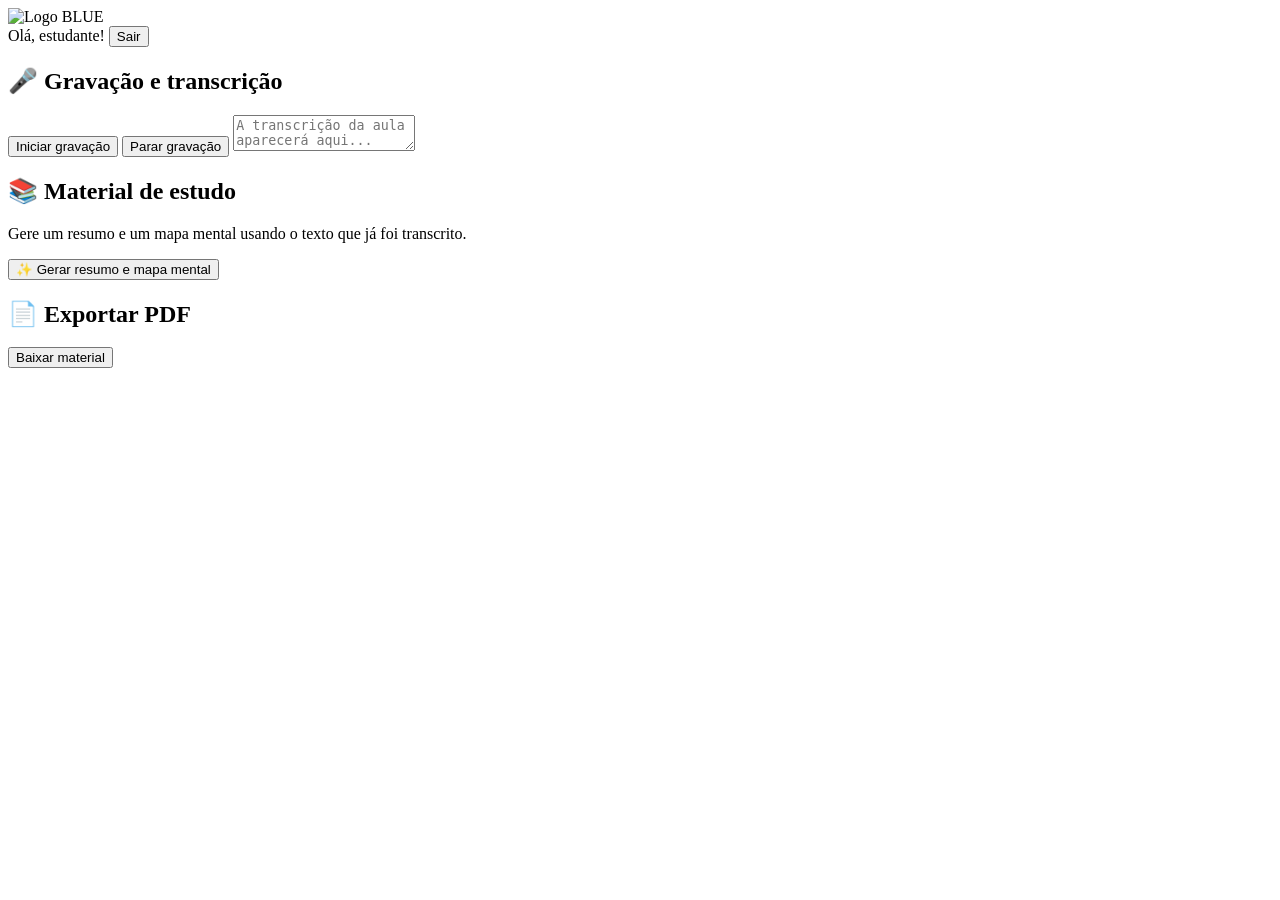
==== home.html @ ad299c53 "Create home.html" ====
<!DOCTYPE html><html lang="pt-BR">
<head>
    <meta charset="UTF-8">
    <meta name="viewport" content="width=device-width, initial-scale=1.0"><title>BLUE | Dê voz ao conhecimento</title>

<link rel="stylesheet" href="style.css">

<script src="https://cdnjs.cloudflare.com/ajax/libs/jspdf/2.5.1/jspdf.umd.min.js"></script>

</head><body><header>
    <img src="assets/logo_blue.png" width="90" alt="Logo BLUE">

    <div>
        Olá, estudante!
        <button onclick="logout()">Sair</button>
    </div>
</header>

<main>
    <section class="card">
        <h2>🎤 Gravação e transcrição</h2>

        <button onclick="iniciarGravacao()">Iniciar gravação</button>
        <button onclick="pararGravacao()">Parar gravação</button>

        <textarea
            id="textoAula"
            placeholder="A transcrição da aula aparecerá aqui..."
        ></textarea>
    </section>

    <section class="card">
        <h2>📚 Material de estudo</h2>

        <p>
            Gere um resumo e um mapa mental usando o texto
            que já foi transcrito.
        </p>

        <button id="btnGerar" onclick="gerarEstudo()">
            ✨ Gerar resumo e mapa mental
        </button>

        <div id="resultado" aria-live="polite"></div>
    </section>

    <section class="card">
        <h2>📄 Exportar PDF</h2>

        <button onclick="gerarPDF()">Baixar material</button>
    </section>
</main>

<script src="script.js"></script>

</body>
</html>
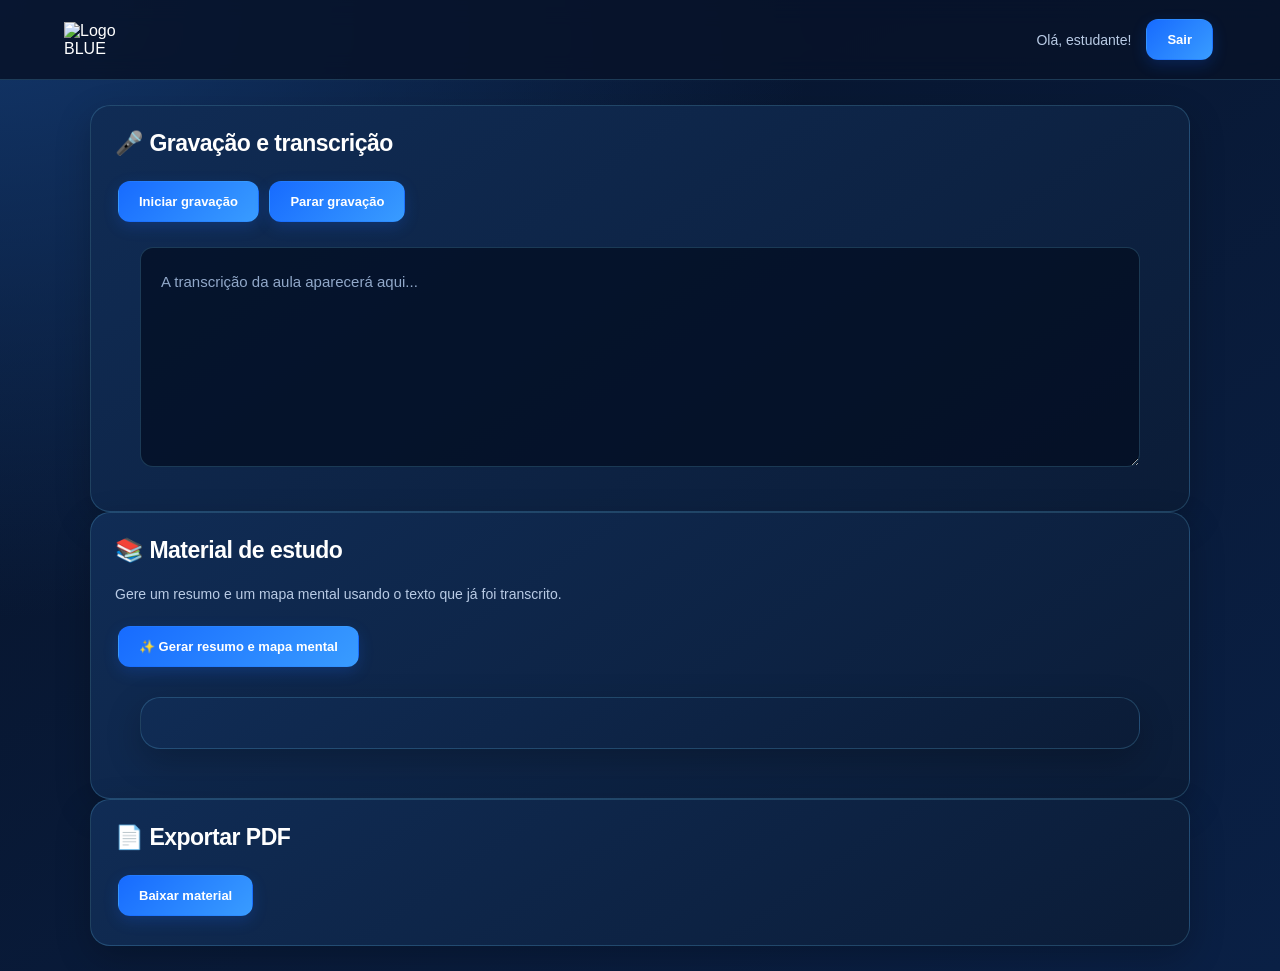
==== commit 76c9a9d6: "Update home.html" ====
--- a/home.html
+++ b/home.html
@@ -5,7 +5,7 @@
 
 <link rel="stylesheet" href="style.css">
 
-<script src="https://cdnjs.cloudflare.com/ajax/libs/jspdf/2.5.1/jspdf.umd.min.js"></script>
+<script src="logo_blue.png"></script>
 
 </head><body><header>
     <img src="assets/logo_blue.png" width="90" alt="Logo BLUE">
--- a/style.css
+++ b/style.css
@@ -0,0 +1,414 @@
+@import url('logo.png');
+
+:root {
+--fundo: #071329;
+--fundo-secundario: #0b1d3a;
+--azul: #176bff;
+--azul-claro: #55b8ff;
+--azul-neon: #75d5ff;
+--branco: #ffffff;
+--texto-secundario: #b9cbe5;
+--borda: rgba(117, 213, 255, 0.2);
+--sombra: 0 12px 35px rgba(0, 0, 0, 0.22);
+}
+
+* {
+  box-sizing: border-box;
+  }
+
+body {
+margin: 0;
+min-height: 100vh;
+font-family: 'Nunito', sans-serif;
+background:
+radial-gradient(ellipse at top left, #12366a 0%, transparent 45%),
+linear-gradient(145deg, var(--fundo), #0a2045);
+color: var(--branco);
+}
+
+/* TÍTULOS */
+
+h1, h2, h3, h4 {
+font-family: 'Poppins', sans-serif;
+letter-spacing: -0.5px;
+}
+
+h1 {
+font-size: 38px;
+font-weight: 800;
+letter-spacing: 3px;
+margin: 12px 0 0;
+background: linear-gradient(90deg, #ffffff, #75d5ff);
+-webkit-background-clip: text;
+background-clip: text;
+-webkit-text-fill-color: transparent;
+}
+
+h2 {
+font-size: 23px;
+}
+
+h3 {
+font-size: 17px;
+}
+
+p {
+line-height: 1.7;
+color: var(--texto-secundario);
+}
+
+/* TELA DE LOGIN */
+
+.login-container {
+width: min(390px, calc(100% - 36px));
+margin: 65px auto;
+padding: 38px 28px;
+background: linear-gradient(145deg, #102c55, #0a1c38);
+border: 1px solid var(--borda);
+border-radius: 28px;
+text-align: center;
+box-shadow: var(--sombra);
+position: relative;
+overflow: hidden;
+}
+
+.login-container::before {
+content: "";
+position: absolute;
+top: 0;
+left: 20%;
+width: 60%;
+height: 3px;
+background: linear-gradient(90deg, transparent, var(--azul-neon), transparent);
+}
+
+.login-container img {
+width: 125px;
+max-width: 100%;
+height: auto;
+object-fit: contain;
+margin-bottom: 8px;
+filter: drop-shadow(0 5px 12px rgba(85, 184, 255, 0.15));
+}
+
+.login-container h3 {
+color: var(--azul-neon);
+font-size: 14px;
+font-weight: 500;
+letter-spacing: 1px;
+margin: 5px 0 28px;
+}
+
+/* CAMPOS DE TEXTO */
+
+input,
+textarea {
+width: 100%;
+padding: 14px 16px;
+margin: 9px 0;
+border: 1px solid rgba(117, 213, 255, 0.2);
+border-radius: 13px;
+background: rgba(3, 14, 34, 0.75);
+color: white;
+font-family: 'Nunito', sans-serif;
+font-size: 15px;
+outline: none;
+transition: border-color 0.25s, box-shadow 0.25s;
+}
+
+input::placeholder,
+textarea::placeholder {
+color: #91a8c9;
+}
+
+input:focus,
+textarea:focus {
+border-color: var(--azul-claro);
+box-shadow: 0 0 0 3px rgba(85, 184, 255, 0.12);
+}
+
+/* BOTÕES */
+
+button {
+padding: 12px 20px;
+margin: 5px 3px;
+border: 1px solid transparent;
+border-radius: 12px;
+cursor: pointer;
+background: linear-gradient(135deg, var(--azul), #399cff);
+color: white;
+font-family: 'Poppins', sans-serif;
+font-size: 13px;
+font-weight: 600;
+transition: transform 0.2s, box-shadow 0.2s, filter 0.2s;
+box-shadow: 0 5px 15px rgba(23, 107, 255, 0.2);
+}
+
+button:hover {
+transform: translateY(-2px);
+box-shadow: 0 8px 22px rgba(23, 107, 255, 0.35);
+filter: brightness(1.1);
+}
+
+button:active {
+transform: scale(0.97);
+}
+
+button:disabled {
+opacity: 0.6;
+cursor: wait;
+transform: none;
+}
+
+.login-container button {
+width: 100%;
+margin-top: 16px;
+padding: 14px;
+font-size: 15px;
+}
+
+.cadastro {
+margin-top: 22px;
+color: var(--azul-neon);
+font-size: 13px;
+cursor: pointer;
+transition: color 0.2s;
+}
+
+.cadastro:hover {
+color: white;
+}
+
+/* CABEÇALHO DO BLUE */
+
+header {
+display: flex;
+justify-content: space-between;
+align-items: center;
+gap: 15px;
+padding: 14px 5%;
+background: rgba(7, 19, 41, 0.88);
+border-bottom: 1px solid var(--borda);
+backdrop-filter: blur(12px);
+}
+
+header img {
+width: 85px;
+max-width: 100%;
+height: auto;
+object-fit: contain;
+}
+
+header div {
+display: flex;
+align-items: center;
+gap: 12px;
+color: var(--texto-secundario);
+font-size: 14px;
+}
+
+/* ÁREA PRINCIPAL */
+
+main {
+width: min(1150px, 100%);
+margin: 0 auto;
+padding: 25px;
+}
+
+.cards {
+display: grid;
+grid-template-columns: repeat(auto-fit, minmax(min(100%, 240px), 1fr));
+gap: 22px;
+padding: 25px;
+max-width: 1200px;
+margin: 0 auto;
+}
+
+.card {
+min-width: 0;
+background: linear-gradient(145deg, #102c55, #0b1c37);
+padding: 24px;
+border: 1px solid var(--borda);
+border-radius: 20px;
+box-shadow: var(--sombra);
+transition: transform 0.25s, border-color 0.25s;
+}
+
+.card:hover {
+transform: translateY(-4px);
+border-color: rgba(117, 213, 255, 0.55);
+}
+
+.card h2,
+.card h3 {
+margin-top: 0;
+color: white;
+}
+
+.card p {
+font-size: 14px;
+}
+
+.card button {
+max-width: 100%;
+}
+
+/* TRANSCRIÇÃO */
+
+body > textarea,
+main textarea {
+display: block;
+width: calc(100% - 50px);
+max-width: 1150px;
+min-height: 220px;
+margin: 20px auto;
+padding: 20px;
+resize: vertical;
+line-height: 1.8;
+}
+
+body > h3 {
+max-width: 1150px;
+margin: 25px auto 10px;
+padding: 0 25px;
+color: var(--azul-neon);
+}
+
+/* RESULTADOS DA IA */
+
+#resultado {
+width: calc(100% - 50px);
+max-width: 1150px;
+margin: 25px auto;
+padding: 25px;
+background: linear-gradient(145deg, #102c55, #0b1c37);
+border: 1px solid var(--borda);
+border-radius: 20px;
+box-shadow: var(--sombra);
+line-height: 1.8;
+overflow-wrap: anywhere;
+}
+
+#resultado h2,
+#resultado h3,
+#resultado h4 {
+color: var(--azul-neon);
+}
+
+#resultado pre {
+font-family: 'Nunito', sans-serif;
+color: #e5efff;
+font-size: 15px;
+line-height: 1.9;
+}
+
+/* MAPA MENTAL */
+
+.mindmap {
+display: flex;
+flex-direction: column;
+align-items: center;
+gap: 18px;
+margin: 25px auto;
+}
+
+.centro {
+background: linear-gradient(135deg, #176bff, #55b8ff);
+color: white;
+padding: 17px 26px;
+border-radius: 16px;
+font-family: 'Poppins', sans-serif;
+font-weight: 700;
+font-size: 18px;
+text-align: center;
+box-shadow: 0 5px 22px rgba(23, 107, 255, 0.25);
+}
+
+.ramo {
+display: flex;
+align-items: center;
+justify-content: center;
+gap: 12px;
+width: 100%;
+}
+
+.ramo span {
+color: var(--azul-neon);
+font-size: 25px;
+font-weight: bold;
+}
+
+.caixa {
+width: min(100%, 550px);
+padding: 15px 18px;
+background: #0b2040;
+color: #e5efff;
+border-radius: 14px;
+text-align: left;
+border: 1px solid rgba(85, 184, 255, 0.45);
+line-height: 1.7;
+overflow-wrap: anywhere;
+}
+
+/* TELAS PEQUENAS */
+
+@media (max-width: 600px) {
+.login-container {
+margin: 35px auto;
+padding: 28px 22px;
+}
+
+header {
+    padding: 12px 16px;
+}
+
+header img {
+    width: 65px;
+}
+
+header div {
+    font-size: 12px;
+    gap: 5px;
+}
+
+header button {
+    padding: 9px 12px;
+    font-size: 12px;
+}
+
+.cards {
+    grid-template-columns: 1fr;
+    padding: 16px;
+    gap: 15px;
+}
+
+.card {
+    padding: 20px;
+}
+
+body > textarea,
+main textarea,
+#resultado {
+    width: calc(100% - 32px);
+    padding: 16px;
+}
+
+body > h3 {
+    padding: 0 16px;
+}
+
+.centro {
+    font-size: 16px;
+    padding: 14px 20px;
+}
+
+.ramo {
+    gap: 8px;
+}
+
+.caixa {
+    padding: 12px;
+    font-size: 13px;
+}
+
+}
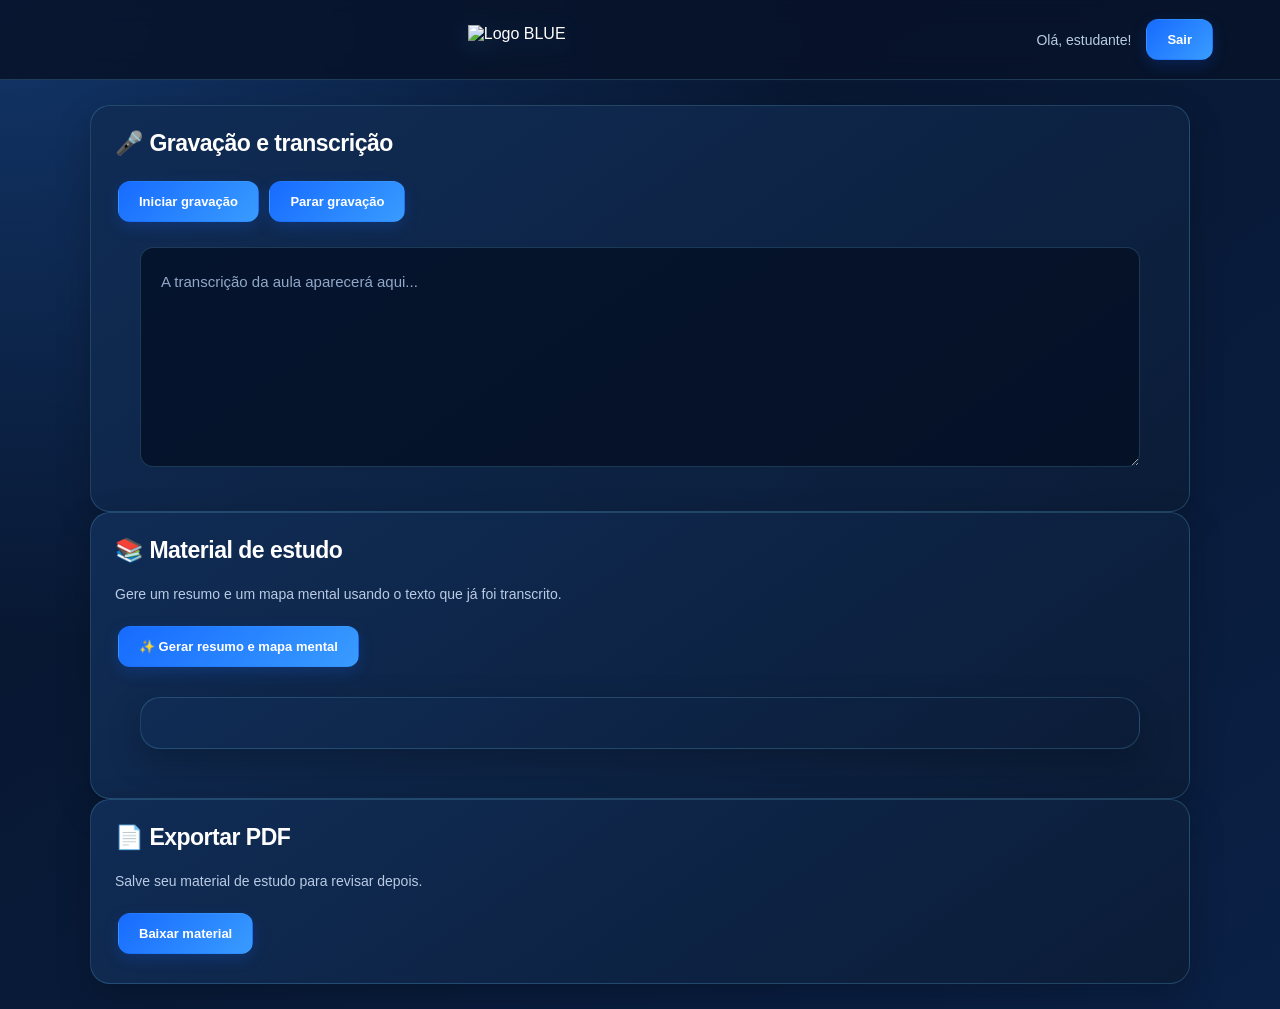
==== commit 0b52c9c0: "Update home.html" ====
--- a/home.html
+++ b/home.html
@@ -1,57 +1,97 @@
-<!DOCTYPE html><html lang="pt-BR">
+<!DOCTYPE html>
+<html lang="pt-BR">
+
 <head>
     <meta charset="UTF-8">
-    <meta name="viewport" content="width=device-width, initial-scale=1.0"><title>BLUE | Dê voz ao conhecimento</title>
+    <meta name="viewport" content="width=device-width, initial-scale=1.0">
 
-<link rel="stylesheet" href="style.css">
+    <title>BLUE | Dê voz ao conhecimento</title>
 
-<script src="logo_blue.png"></script>
+    <link rel="stylesheet" href="style.css">
 
-</head><body><header>
-    <img src="assets/logo_blue.png" width="90" alt="Logo BLUE">
+    <!-- Biblioteca para gerar PDF -->
+    <script src="https://cdnjs.cloudflare.com/ajax/libs/jspdf/2.5.1/jspdf.umd.min.js"></script>
+</head>
 
-    <div>
-        Olá, estudante!
-        <button onclick="logout()">Sair</button>
-    </div>
-</header>
+<body>
 
-<main>
-    <section class="card">
-        <h2>🎤 Gravação e transcrição</h2>
+    <!-- CABEÇALHO -->
+    <header>
 
-        <button onclick="iniciarGravacao()">Iniciar gravação</button>
-        <button onclick="pararGravacao()">Parar gravação</button>
+        <img
+            src="assets/logo_blue.png"
+            alt="Logo BLUE"
+            class="logo"
+        >
 
-        <textarea
-            id="textoAula"
-            placeholder="A transcrição da aula aparecerá aqui..."
-        ></textarea>
-    </section>
+        <div>
+            <span>Olá, estudante!</span>
+            <button onclick="logout()">Sair</button>
+        </div>
 
-    <section class="card">
-        <h2>📚 Material de estudo</h2>
+    </header>
 
-        <p>
-            Gere um resumo e um mapa mental usando o texto
-            que já foi transcrito.
-        </p>
+    <main>
 
-        <button id="btnGerar" onclick="gerarEstudo()">
-            ✨ Gerar resumo e mapa mental
-        </button>
+        <!-- GRAVAÇÃO E TRANSCRIÇÃO -->
+        <section class="card">
 
-        <div id="resultado" aria-live="polite"></div>
-    </section>
+            <h2>🎤 Gravação e transcrição</h2>
 
-    <section class="card">
-        <h2>📄 Exportar PDF</h2>
+            <button onclick="iniciarGravacao()">
+                Iniciar gravação
+            </button>
 
-        <button onclick="gerarPDF()">Baixar material</button>
-    </section>
-</main>
+            <button onclick="pararGravacao()">
+                Parar gravação
+            </button>
 
-<script src="script.js"></script>
+            <textarea
+                id="textoAula"
+                placeholder="A transcrição da aula aparecerá aqui..."
+            ></textarea>
+
+        </section>
+
+        <!-- MATERIAL DE ESTUDO -->
+        <section class="card">
+
+            <h2>📚 Material de estudo</h2>
+
+            <p>
+                Gere um resumo e um mapa mental usando
+                o texto que já foi transcrito.
+            </p>
+
+            <button
+                id="btnGerar"
+                onclick="gerarEstudo()"
+            >
+                ✨ Gerar resumo e mapa mental
+            </button>
+
+            <div id="resultado" aria-live="polite"></div>
+
+        </section>
+
+        <!-- EXPORTAR PDF -->
+        <section class="card">
+
+            <h2>📄 Exportar PDF</h2>
+
+            <p>
+                Salve seu material de estudo para revisar depois.
+            </p>
+
+            <button onclick="gerarPDF()">
+                Baixar material
+            </button>
+
+        </section>
+
+    </main>
+
+    <script src="script.js"></script>
 
 </body>
 </html>
--- a/style.css
+++ b/style.css
@@ -1,414 +1,450 @@
-@import url('logo.png');
-
 :root {
---fundo: #071329;
---fundo-secundario: #0b1d3a;
---azul: #176bff;
---azul-claro: #55b8ff;
---azul-neon: #75d5ff;
---branco: #ffffff;
---texto-secundario: #b9cbe5;
---borda: rgba(117, 213, 255, 0.2);
---sombra: 0 12px 35px rgba(0, 0, 0, 0.22);
+    --fundo: #071329;
+    --fundo-secundario: #0b1d3a;
+    --azul: #176bff;
+    --azul-claro: #55b8ff;
+    --azul-neon: #75d5ff;
+    --branco: #ffffff;
+    --texto-secundario: #b9cbe5;
+    --borda: rgba(117, 213, 255, 0.2);
+    --sombra: 0 12px 35px rgba(0, 0, 0, 0.22);
 }
 
 * {
-  box-sizing: border-box;
-  }
+    box-sizing: border-box;
+}
 
 body {
-margin: 0;
-min-height: 100vh;
-font-family: 'Nunito', sans-serif;
-background:
-radial-gradient(ellipse at top left, #12366a 0%, transparent 45%),
-linear-gradient(145deg, var(--fundo), #0a2045);
-color: var(--branco);
+    margin: 0;
+    min-height: 100vh;
+    font-family: 'Nunito', sans-serif;
+    background:
+        radial-gradient(ellipse at top left, #12366a 0%, transparent 45%),
+        linear-gradient(145deg, var(--fundo), #0a2045);
+    color: var(--branco);
 }
 
 /* TÍTULOS */
 
 h1, h2, h3, h4 {
-font-family: 'Poppins', sans-serif;
-letter-spacing: -0.5px;
+    font-family: 'Poppins', sans-serif;
+    letter-spacing: -0.5px;
 }
 
 h1 {
-font-size: 38px;
-font-weight: 800;
-letter-spacing: 3px;
-margin: 12px 0 0;
-background: linear-gradient(90deg, #ffffff, #75d5ff);
--webkit-background-clip: text;
-background-clip: text;
--webkit-text-fill-color: transparent;
+    font-size: 38px;
+    font-weight: 800;
+    letter-spacing: 3px;
+    margin: 12px 0 0;
+    background: linear-gradient(90deg, #ffffff, #75d5ff);
+    -webkit-background-clip: text;
+    background-clip: text;
+    -webkit-text-fill-color: transparent;
 }
 
 h2 {
-font-size: 23px;
+    font-size: 23px;
 }
 
 h3 {
-font-size: 17px;
+    font-size: 17px;
 }
 
 p {
-line-height: 1.7;
-color: var(--texto-secundario);
+    line-height: 1.7;
+    color: var(--texto-secundario);
 }
 
 /* TELA DE LOGIN */
 
 .login-container {
-width: min(390px, calc(100% - 36px));
-margin: 65px auto;
-padding: 38px 28px;
-background: linear-gradient(145deg, #102c55, #0a1c38);
-border: 1px solid var(--borda);
-border-radius: 28px;
-text-align: center;
-box-shadow: var(--sombra);
-position: relative;
-overflow: hidden;
+    width: min(390px, calc(100% - 36px));
+    margin: 65px auto;
+    padding: 38px 28px;
+    background: linear-gradient(145deg, #102c55, #0a1c38);
+    border: 1px solid var(--borda);
+    border-radius: 28px;
+    text-align: center;
+    box-shadow: var(--sombra);
+    position: relative;
+    overflow: hidden;
 }
 
 .login-container::before {
-content: "";
-position: absolute;
-top: 0;
-left: 20%;
-width: 60%;
-height: 3px;
-background: linear-gradient(90deg, transparent, var(--azul-neon), transparent);
-}
-
-.login-container img {
-width: 125px;
-max-width: 100%;
-height: auto;
-object-fit: contain;
-margin-bottom: 8px;
-filter: drop-shadow(0 5px 12px rgba(85, 184, 255, 0.15));
+    content: "";
+    position: absolute;
+    top: 0;
+    left: 20%;
+    width: 60%;
+    height: 3px;
+    background: linear-gradient(
+        90deg,
+        transparent,
+        var(--azul-neon),
+        transparent
+    );
+}
+
+/* LOGO BLUE */
+
+.logo {
+    width: 150px;
+    max-width: 100%;
+    height: auto;
+    object-fit: contain;
+    display: block;
+    margin: 0 auto 12px;
+    filter: drop-shadow(0 5px 12px rgba(85, 184, 255, 0.2));
 }
 
 .login-container h3 {
-color: var(--azul-neon);
-font-size: 14px;
-font-weight: 500;
-letter-spacing: 1px;
-margin: 5px 0 28px;
+    color: var(--azul-neon);
+    font-size: 14px;
+    font-weight: 500;
+    letter-spacing: 1px;
+    margin: 5px 0 28px;
 }
 
 /* CAMPOS DE TEXTO */
 
 input,
 textarea {
-width: 100%;
-padding: 14px 16px;
-margin: 9px 0;
-border: 1px solid rgba(117, 213, 255, 0.2);
-border-radius: 13px;
-background: rgba(3, 14, 34, 0.75);
-color: white;
-font-family: 'Nunito', sans-serif;
-font-size: 15px;
-outline: none;
-transition: border-color 0.25s, box-shadow 0.25s;
+    width: 100%;
+    padding: 14px 16px;
+    margin: 9px 0;
+    border: 1px solid var(--borda);
+    border-radius: 13px;
+    background: rgba(3, 14, 34, 0.75);
+    color: white;
+    font-family: 'Nunito', sans-serif;
+    font-size: 15px;
+    outline: none;
+    transition: border-color 0.25s, box-shadow 0.25s;
 }
 
 input::placeholder,
 textarea::placeholder {
-color: #91a8c9;
+    color: #91a8c9;
 }
 
 input:focus,
 textarea:focus {
-border-color: var(--azul-claro);
-box-shadow: 0 0 0 3px rgba(85, 184, 255, 0.12);
+    border-color: var(--azul-claro);
+    box-shadow: 0 0 0 3px rgba(85, 184, 255, 0.12);
 }
 
 /* BOTÕES */
 
 button {
-padding: 12px 20px;
-margin: 5px 3px;
-border: 1px solid transparent;
-border-radius: 12px;
-cursor: pointer;
-background: linear-gradient(135deg, var(--azul), #399cff);
-color: white;
-font-family: 'Poppins', sans-serif;
-font-size: 13px;
-font-weight: 600;
-transition: transform 0.2s, box-shadow 0.2s, filter 0.2s;
-box-shadow: 0 5px 15px rgba(23, 107, 255, 0.2);
+    padding: 12px 20px;
+    margin: 5px 3px;
+    border: 1px solid transparent;
+    border-radius: 12px;
+    cursor: pointer;
+    background: linear-gradient(135deg, var(--azul), #399cff);
+    color: white;
+    font-family: 'Poppins', sans-serif;
+    font-size: 13px;
+    font-weight: 600;
+    transition: transform 0.2s, box-shadow 0.2s, filter 0.2s;
+    box-shadow: 0 5px 15px rgba(23, 107, 255, 0.2);
 }
 
 button:hover {
-transform: translateY(-2px);
-box-shadow: 0 8px 22px rgba(23, 107, 255, 0.35);
-filter: brightness(1.1);
+    transform: translateY(-2px);
+    box-shadow: 0 8px 22px rgba(23, 107, 255, 0.35);
+    filter: brightness(1.1);
 }
 
 button:active {
-transform: scale(0.97);
+    transform: scale(0.97);
 }
 
 button:disabled {
-opacity: 0.6;
-cursor: wait;
-transform: none;
+    opacity: 0.6;
+    cursor: wait;
+    transform: none;
 }
 
 .login-container button {
-width: 100%;
-margin-top: 16px;
-padding: 14px;
-font-size: 15px;
+    width: 100%;
+    margin-top: 16px;
+    padding: 14px;
+    font-size: 15px;
 }
 
 .cadastro {
-margin-top: 22px;
-color: var(--azul-neon);
-font-size: 13px;
-cursor: pointer;
-transition: color 0.2s;
+    margin-top: 22px;
+    color: var(--azul-neon);
+    font-size: 13px;
+    cursor: pointer;
+    transition: color 0.2s;
 }
 
 .cadastro:hover {
-color: white;
+    color: white;
 }
 
 /* CABEÇALHO DO BLUE */
 
 header {
-display: flex;
-justify-content: space-between;
-align-items: center;
-gap: 15px;
-padding: 14px 5%;
-background: rgba(7, 19, 41, 0.88);
-border-bottom: 1px solid var(--borda);
-backdrop-filter: blur(12px);
+    display: flex;
+    justify-content: space-between;
+    align-items: center;
+    gap: 15px;
+    padding: 14px 5%;
+    background: rgba(7, 19, 41, 0.88);
+    border-bottom: 1px solid var(--borda);
+    backdrop-filter: blur(12px);
 }
 
 header img {
-width: 85px;
-max-width: 100%;
-height: auto;
-object-fit: contain;
+    width: 85px;
+    max-width: 100%;
+    height: auto;
+    object-fit: contain;
 }
 
 header div {
-display: flex;
-align-items: center;
-gap: 12px;
-color: var(--texto-secundario);
-font-size: 14px;
+    display: flex;
+    align-items: center;
+    gap: 12px;
+    color: var(--texto-secundario);
+    font-size: 14px;
 }
 
 /* ÁREA PRINCIPAL */
 
 main {
-width: min(1150px, 100%);
-margin: 0 auto;
-padding: 25px;
-}
+    width: min(1150px, 100%);
+    margin: 0 auto;
+    padding: 25px;
+}
+
+/* CARTÕES */
 
 .cards {
-display: grid;
-grid-template-columns: repeat(auto-fit, minmax(min(100%, 240px), 1fr));
-gap: 22px;
-padding: 25px;
-max-width: 1200px;
-margin: 0 auto;
+    display: grid;
+    grid-template-columns: repeat(
+        auto-fit,
+        minmax(min(100%, 240px), 1fr)
+    );
+    gap: 22px;
+    padding: 25px;
+    max-width: 1200px;
+    margin: 0 auto;
 }
 
 .card {
-min-width: 0;
-background: linear-gradient(145deg, #102c55, #0b1c37);
-padding: 24px;
-border: 1px solid var(--borda);
-border-radius: 20px;
-box-shadow: var(--sombra);
-transition: transform 0.25s, border-color 0.25s;
+    min-width: 0;
+    background: linear-gradient(145deg, #102c55, #0b1c37);
+    padding: 24px;
+    border: 1px solid var(--borda);
+    border-radius: 20px;
+    box-shadow: var(--sombra);
+    transition: transform 0.25s, border-color 0.25s;
 }
 
 .card:hover {
-transform: translateY(-4px);
-border-color: rgba(117, 213, 255, 0.55);
+    transform: translateY(-4px);
+    border-color: rgba(117, 213, 255, 0.55);
 }
 
 .card h2,
 .card h3 {
-margin-top: 0;
-color: white;
+    margin-top: 0;
+    color: white;
 }
 
 .card p {
-font-size: 14px;
+    font-size: 14px;
 }
 
 .card button {
-max-width: 100%;
+    max-width: 100%;
+}
+
+/* IMAGENS DOS CARTÕES */
+
+.card img {
+    width: 100%;
+    max-height: 220px;
+    object-fit: contain;
+    border-radius: 12px;
 }
 
 /* TRANSCRIÇÃO */
 
 body > textarea,
 main textarea {
-display: block;
-width: calc(100% - 50px);
-max-width: 1150px;
-min-height: 220px;
-margin: 20px auto;
-padding: 20px;
-resize: vertical;
-line-height: 1.8;
+    display: block;
+    width: calc(100% - 50px);
+    max-width: 1150px;
+    min-height: 220px;
+    margin: 20px auto;
+    padding: 20px;
+    resize: vertical;
+    line-height: 1.8;
 }
 
 body > h3 {
-max-width: 1150px;
-margin: 25px auto 10px;
-padding: 0 25px;
-color: var(--azul-neon);
+    max-width: 1150px;
+    margin: 25px auto 10px;
+    padding: 0 25px;
+    color: var(--azul-neon);
 }
 
 /* RESULTADOS DA IA */
 
 #resultado {
-width: calc(100% - 50px);
-max-width: 1150px;
-margin: 25px auto;
-padding: 25px;
-background: linear-gradient(145deg, #102c55, #0b1c37);
-border: 1px solid var(--borda);
-border-radius: 20px;
-box-shadow: var(--sombra);
-line-height: 1.8;
-overflow-wrap: anywhere;
+    width: calc(100% - 50px);
+    max-width: 1150px;
+    margin: 25px auto;
+    padding: 25px;
+    background: linear-gradient(145deg, #102c55, #0b1c37);
+    border: 1px solid var(--borda);
+    border-radius: 20px;
+    box-shadow: var(--sombra);
+    line-height: 1.8;
+    overflow-wrap: anywhere;
 }
 
 #resultado h2,
 #resultado h3,
 #resultado h4 {
-color: var(--azul-neon);
+    color: var(--azul-neon);
 }
 
 #resultado pre {
-font-family: 'Nunito', sans-serif;
-color: #e5efff;
-font-size: 15px;
-line-height: 1.9;
+    font-family: 'Nunito', sans-serif;
+    color: #e5efff;
+    font-size: 15px;
+    line-height: 1.9;
+    white-space: pre-wrap;
+    overflow-wrap: anywhere;
 }
 
 /* MAPA MENTAL */
 
 .mindmap {
-display: flex;
-flex-direction: column;
-align-items: center;
-gap: 18px;
-margin: 25px auto;
+    display: flex;
+    flex-direction: column;
+    align-items: center;
+    gap: 18px;
+    margin: 25px auto;
 }
 
 .centro {
-background: linear-gradient(135deg, #176bff, #55b8ff);
-color: white;
-padding: 17px 26px;
-border-radius: 16px;
-font-family: 'Poppins', sans-serif;
-font-weight: 700;
-font-size: 18px;
-text-align: center;
-box-shadow: 0 5px 22px rgba(23, 107, 255, 0.25);
+    background: linear-gradient(135deg, #176bff, #55b8ff);
+    color: white;
+    padding: 17px 26px;
+    border-radius: 16px;
+    font-family: 'Poppins', sans-serif;
+    font-weight: 700;
+    font-size: 18px;
+    text-align: center;
+    box-shadow: 0 5px 22px rgba(23, 107, 255, 0.25);
 }
 
 .ramo {
-display: flex;
-align-items: center;
-justify-content: center;
-gap: 12px;
-width: 100%;
+    display: flex;
+    align-items: center;
+    justify-content: center;
+    gap: 12px;
+    width: 100%;
 }
 
 .ramo span {
-color: var(--azul-neon);
-font-size: 25px;
-font-weight: bold;
+    color: var(--azul-neon);
+    font-size: 25px;
+    font-weight: bold;
 }
 
 .caixa {
-width: min(100%, 550px);
-padding: 15px 18px;
-background: #0b2040;
-color: #e5efff;
-border-radius: 14px;
-text-align: left;
-border: 1px solid rgba(85, 184, 255, 0.45);
-line-height: 1.7;
-overflow-wrap: anywhere;
+    width: min(100%, 550px);
+    padding: 15px 18px;
+    background: #0b2040;
+    color: #e5efff;
+    border-radius: 14px;
+    text-align: left;
+    border: 1px solid rgba(85, 184, 255, 0.45);
+    line-height: 1.7;
+    overflow-wrap: anywhere;
+}
+
+/* LINKS */
+
+a {
+    color: var(--azul-neon);
+    text-decoration: none;
+}
+
+a:hover {
+    text-decoration: underline;
 }
 
 /* TELAS PEQUENAS */
 
 @media (max-width: 600px) {
-.login-container {
-margin: 35px auto;
-padding: 28px 22px;
-}
-
-header {
-    padding: 12px 16px;
-}
-
-header img {
-    width: 65px;
-}
-
-header div {
-    font-size: 12px;
-    gap: 5px;
-}
-
-header button {
-    padding: 9px 12px;
-    font-size: 12px;
-}
-
-.cards {
-    grid-template-columns: 1fr;
-    padding: 16px;
-    gap: 15px;
-}
-
-.card {
-    padding: 20px;
-}
-
-body > textarea,
-main textarea,
-#resultado {
-    width: calc(100% - 32px);
-    padding: 16px;
-}
-
-body > h3 {
-    padding: 0 16px;
-}
-
-.centro {
-    font-size: 16px;
-    padding: 14px 20px;
-}
-
-.ramo {
-    gap: 8px;
-}
-
-.caixa {
-    padding: 12px;
-    font-size: 13px;
-}
-
-}
+    .login-container {
+        margin: 35px auto;
+        padding: 28px 22px;
+    }
+
+    header {
+        padding: 12px 16px;
+    }
+
+    header img {
+        width: 65px;
+    }
+
+    header div {
+        font-size: 12px;
+        gap: 5px;
+    }
+
+    header button {
+        padding: 9px 12px;
+        font-size: 12px;
+    }
+
+    main {
+        padding: 16px;
+    }
+
+    .cards {
+        grid-template-columns: 1fr;
+        padding: 16px;
+        gap: 15px;
+    }
+
+    .card {
+        padding: 20px;
+    }
+
+    body > textarea,
+    main textarea,
+    #resultado {
+        width: calc(100% - 32px);
+        padding: 16px;
+    }
+
+    body > h3 {
+        padding: 0 16px;
+    }
+
+    .centro {
+        font-size: 16px;
+        padding: 14px 20px;
+    }
+
+    .ramo {
+        gap: 8px;
+    }
+
+    .caixa {
+        padding: 12px;
+        font-size: 13px;
+    }
+}
